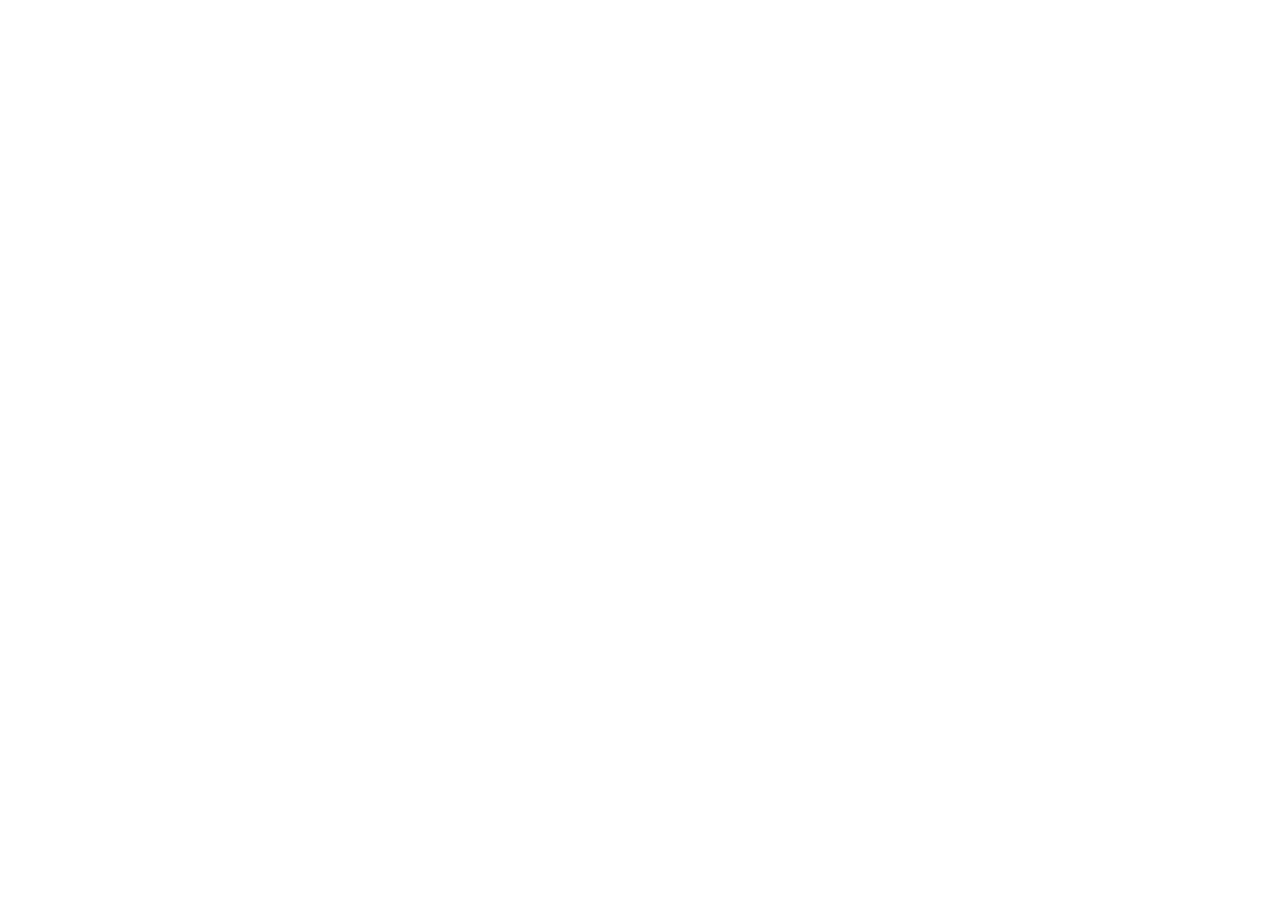
==== index.html @ cbd96dc6 "estado inicial do jogo" ====
<!DOCTYPE html>
<html lang="pt-BR">
<head>
    <meta charset="UTF-8">
    <meta name="viewport" content="width=device-width, initial-scale=1.0">
    <script type="module" src="./index.js"></script>
    <link rel="stylesheet" href="./style.css">
    <title>Document</title>
</head>
<body>
    <header>

    </header>
    <canvas id="canva" width="1280" height="720">
        <h2>Seu navegador não suporte para gráficos</h2>
    </canvas>
    <!-- ver ainda oq fazer no html -->
</body>
</html>
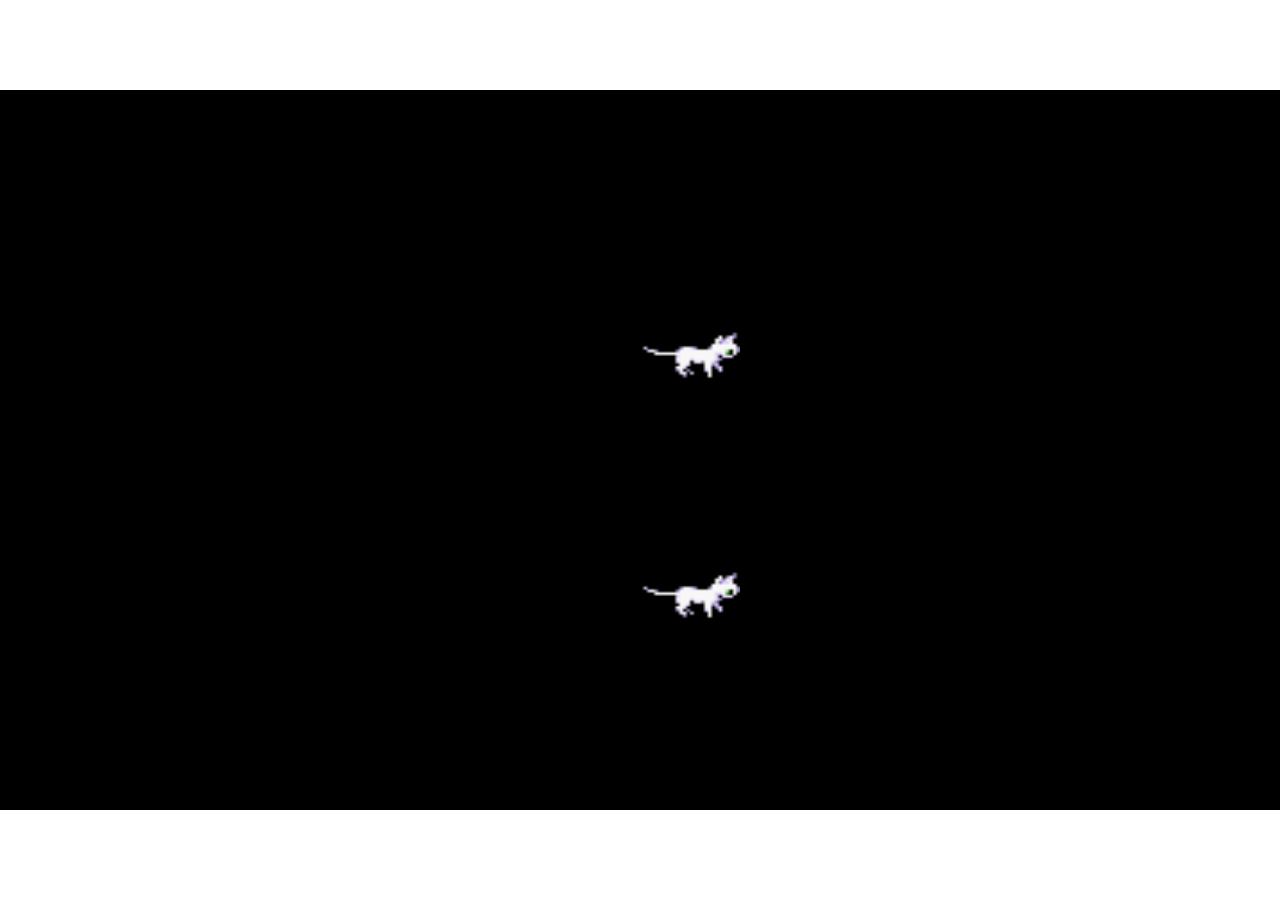
==== commit aad704db: "fazes iniciais do game" ====
--- a/index.html
+++ b/index.html
@@ -1,19 +1,19 @@
-<!DOCTYPE html>
+<!doctype html>
 <html lang="pt-BR">
-<head>
-    <meta charset="UTF-8">
-    <meta name="viewport" content="width=device-width, initial-scale=1.0">
-    <script type="module" src="./index.js"></script>
-    <link rel="stylesheet" href="./style.css">
-    <title>Document</title>
-</head>
-<body>
-    <header>
-
-    </header>
-    <canvas id="canva" width="1280" height="720">
-        <h2>Seu navegador não suporte para gráficos</h2>
-    </canvas>
-    <!-- ver ainda oq fazer no html -->
-</body>
-</html>+	<head>
+		<meta charset="UTF-8" />
+		<meta
+			name="viewport"
+			content="width=device-width, initial-scale=1.0"
+		/>
+		<script type="module" src="./index.js"></script>
+		<link rel="stylesheet" href="./style.css" />
+		<title>Document</title>
+	</head>
+	<body>
+		<canvas id="canvas" width="1280" height="720">
+			<h2>Seu navegador não suporte para gráficos</h2>
+		</canvas>
+		<!-- ver ainda oq fazer no html -->
+	</body>
+</html>
--- a/style.css
+++ b/style.css
@@ -0,0 +1,14 @@
+*{
+    margin: 0;
+    padding: 0;
+}
+body{
+display: flex;
+justify-content: center;
+align-items: center;
+height: 100vh;
+width: 100vw;
+}
+canvas{
+    background-color: black;
+}
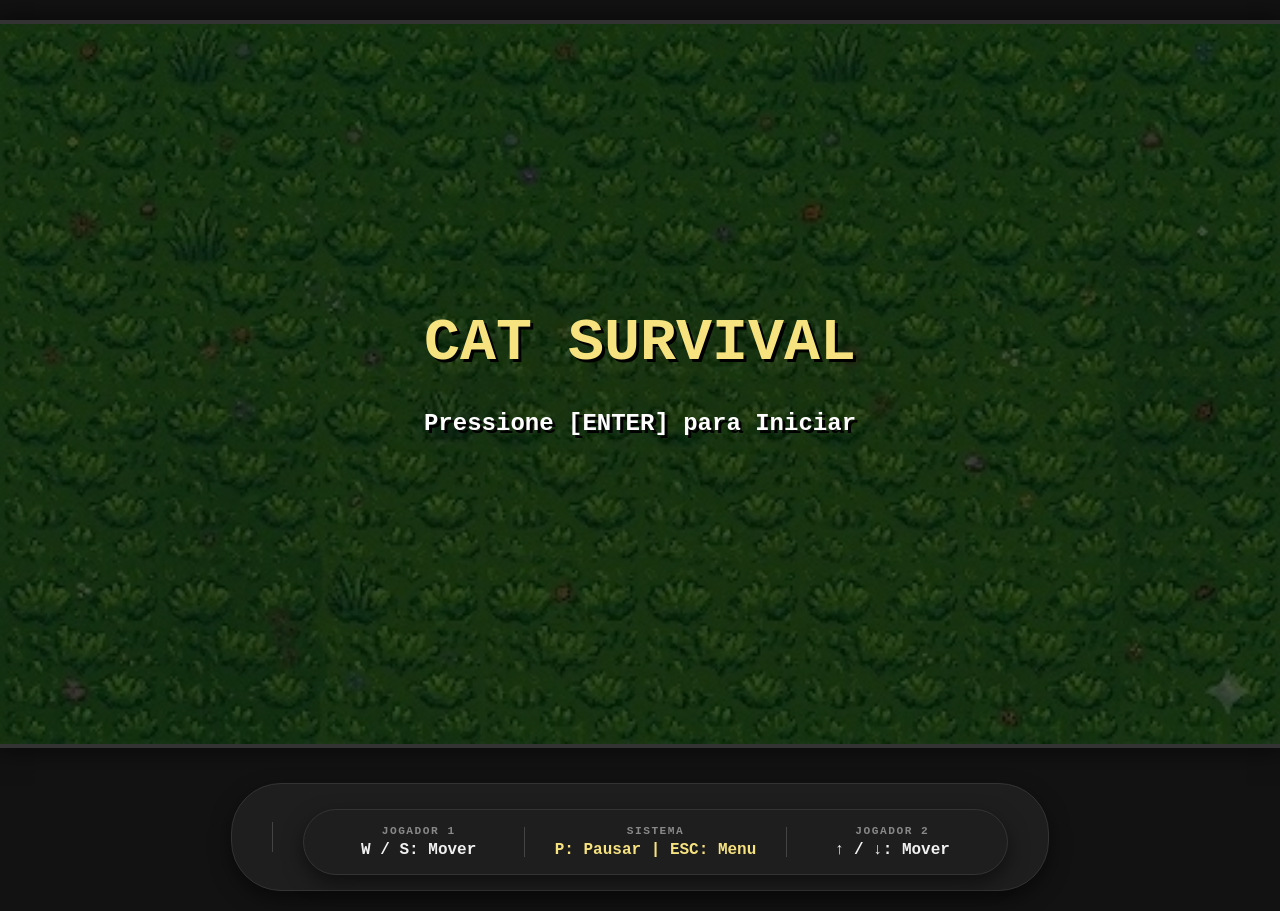
==== commit 58087771: "adição dos diagramas UML, imagens para o gato2, mudança na lógica de prites, estética do html e css," ====
--- a/index.html
+++ b/index.html
@@ -14,6 +14,29 @@
 		<canvas id="canvas" width="1280" height="720">
 			<h2>Seu navegador não suporte para gráficos</h2>
 		</canvas>
-		<!-- ver ainda oq fazer no html -->
+
+		<div class="instrucoes">
+			<div class="divisor"></div>
+			<div class="instrucoes">
+				<div class="bloco">
+					<strong>Jogador 1</strong>
+					<span>W / S: Mover</span>
+				</div>
+
+				<div class="divisor"></div>
+
+				<div class="bloco">
+					<strong>Sistema</strong>
+					<span>P: Pausar | ESC: Menu</span>
+				</div>
+
+				<div class="divisor"></div>
+
+				<div class="bloco">
+					<strong>Jogador 2</strong>
+					<span>↑ / ↓: Mover</span>
+				</div>
+			</div>
+		</div>
 	</body>
 </html>
--- a/style.css
+++ b/style.css
@@ -1,14 +1,70 @@
-*{
+/* Centraliza o conteúdo da página */
+body {
+    display: flex;
+    flex-direction: column;
+    align-items: center;
+    background-color: #121212; /* Fundo quase preto */
+    font-family: 'Courier New', Courier, monospace;
     margin: 0;
-    padding: 0;
+    padding: 20px;
 }
-body{
-display: flex;
-justify-content: center;
-align-items: center;
-height: 100vh;
-width: 100vw;
+
+#canvas {
+    border: 4px solid #333;
+    box-shadow: 0 0 25px rgba(0, 0, 0, 0.7);
+    margin-bottom: 25px;
+    background-color: #000;
 }
-canvas{
-    background-color: black;
-}+
+/* Estilo da DIV de instruções - Versão Escura */
+.instrucoes {
+    background-color: #1e1e1e; /* Grafite escuro */
+    padding: 15px 40px;
+    border-radius: 50px; /* Bem redondinha */
+    display: flex;
+    gap: 30px;
+    align-items: center;
+    box-shadow: 0 8px 20px rgba(0, 0, 0, 0.5);
+    border: 1px solid #333; /* Borda sutil para separar do fundo */
+    margin-top: 10px;
+}
+
+.bloco {
+    display: flex;
+    flex-direction: column;
+    align-items: center;
+    min-width: 150px;
+}
+
+.bloco strong {
+    font-size: 0.7rem;
+    color: #888; /* Cinza médio para rótulos */
+    text-transform: uppercase;
+    letter-spacing: 1.5px;
+    margin-bottom: 4px;
+}
+
+.bloco span {
+    font-size: 1rem;
+    font-weight: bold;
+    color: #f1f1f1; /* Branco acinzentado para os comandos */
+    white-space: nowrap;
+}
+
+/* Cor especial para o bloco de Sistema (Pausa/Menu) */
+.bloco:nth-child(3) span {
+    color: #F6E27F; /* Amarelo combinando com o título do seu jogo */
+}
+
+/* Divisor vertical escuro */
+.divisor {
+    width: 1px;
+    height: 30px;
+    background-color: #444;
+}
+
+/* Efeito de hover (opcional: brilha levemente ao passar o mouse) */
+.instrucoes:hover {
+    border-color: #555;
+    transition: 0.3s;
+}
